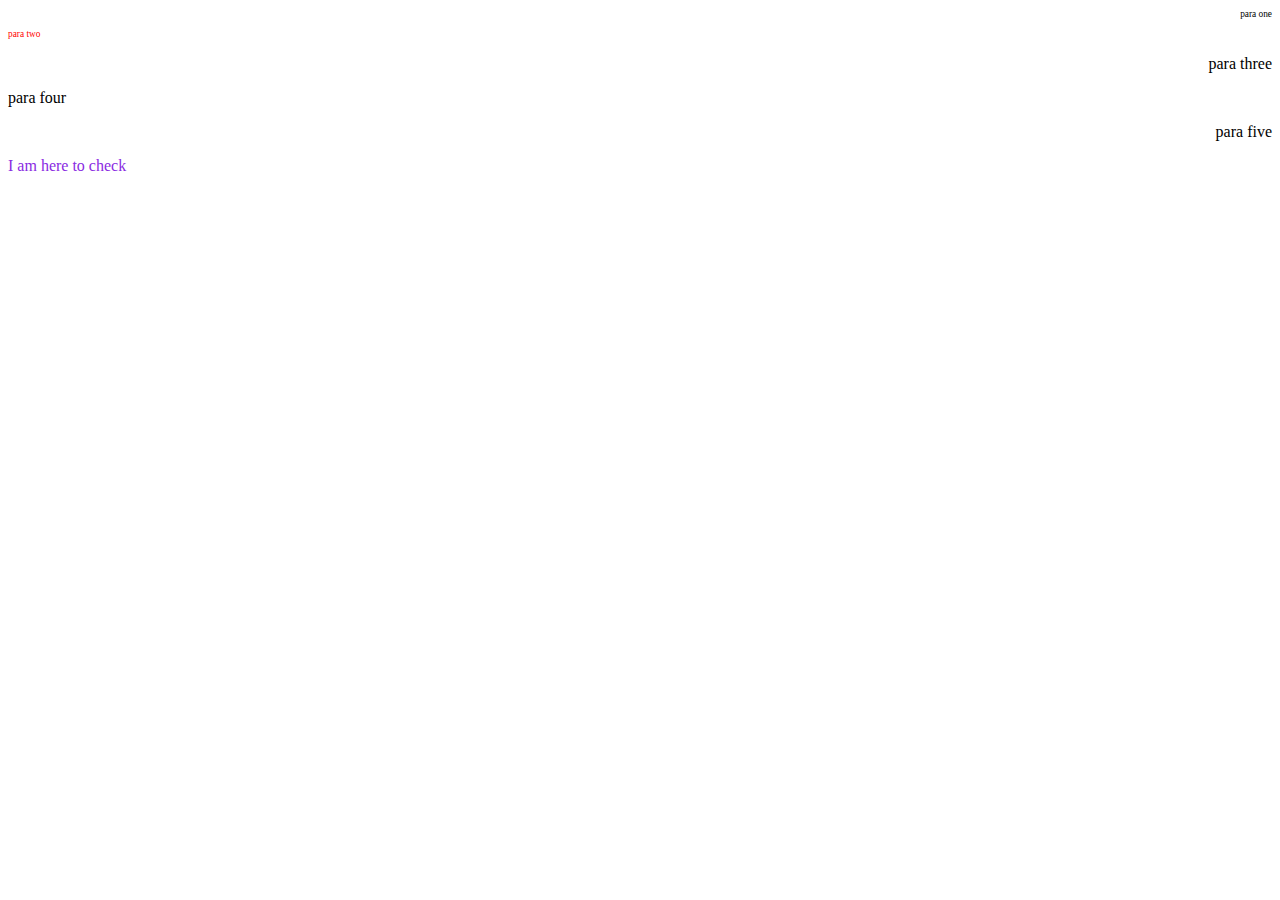
==== 02-html-css-link/selectors/index.html @ f40beaa5 "css selectors" ====
<!DOCTYPE html>
<html lang="en">
<head>
    <meta charset="UTF-8">
    <meta name="viewport" content="width=device-width, initial-scale=1.0">
    <title>Document</title>
    <link rel="stylesheet" href="style.css">
</head>
<body>
    <p class="right small">para one</p>
    <p class="small" id="two">para two</p>
    <p class="right">para three</p>
    <p >para four</p>
    <p class="right">para five</p>
    <div class="c1 c2">I am here to check</div>
</body>
</html>
---- 02-html-css-link/selectors/style.css ----
.right{
    text-align: right;
}

#two{
    color: red;
}

.small{
    font-size: 7pt;
}
.c2{
    color: blue;
}

.c1{
    color: blueviolet;
}
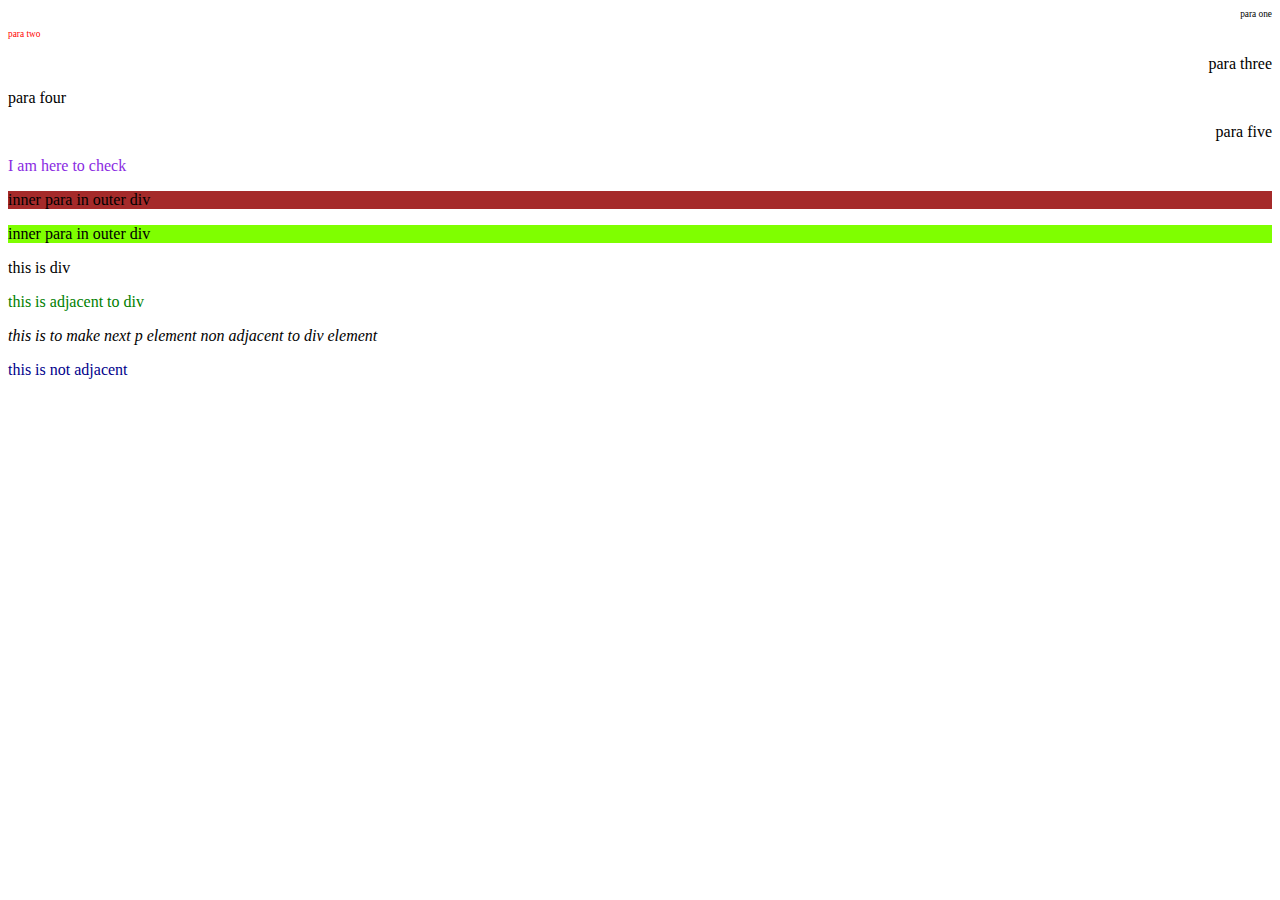
==== commit fec7cf36: "css selectors and combinators" ====
--- a/02-html-css-link/selectors/index.html
+++ b/02-html-css-link/selectors/index.html
@@ -13,5 +13,29 @@
     <p >para four</p>
     <p class="right">para five</p>
     <div class="c1 c2">I am here to check</div>
+
+    <!-- Descendent Combinator -->
+    <div class="outer">
+        <div class="middle">
+            <p class="inner">
+                inner para in outer div
+            </p>
+        </div>
+    </div>
+
+    <!-- Child Combinator -->
+    <div class="outer">
+        <p class="inner">
+            inner para in outer div
+        </p>
+    </div>
+
+    <!-- Adjacent Sibling Combinator -->
+    <div>this is div</div>
+    <p>this is adjacent to div</p>
+    <i>this is to make next p element non adjacent to div element</i>
+    <!-- General Sibling Combinator -->
+    <p>this is not adjacent</p>
+
 </body>
 </html>--- a/02-html-css-link/selectors/style.css
+++ b/02-html-css-link/selectors/style.css
@@ -17,3 +17,19 @@
     color: blueviolet;
 }
 
+.outer .inner {
+    background-color: brown;
+}
+
+.outer > .inner {
+    background-color: chartreuse;
+}
+
+
+div ~ p {
+    color: darkblue;
+}
+
+div + p {
+    color: green;
+}
